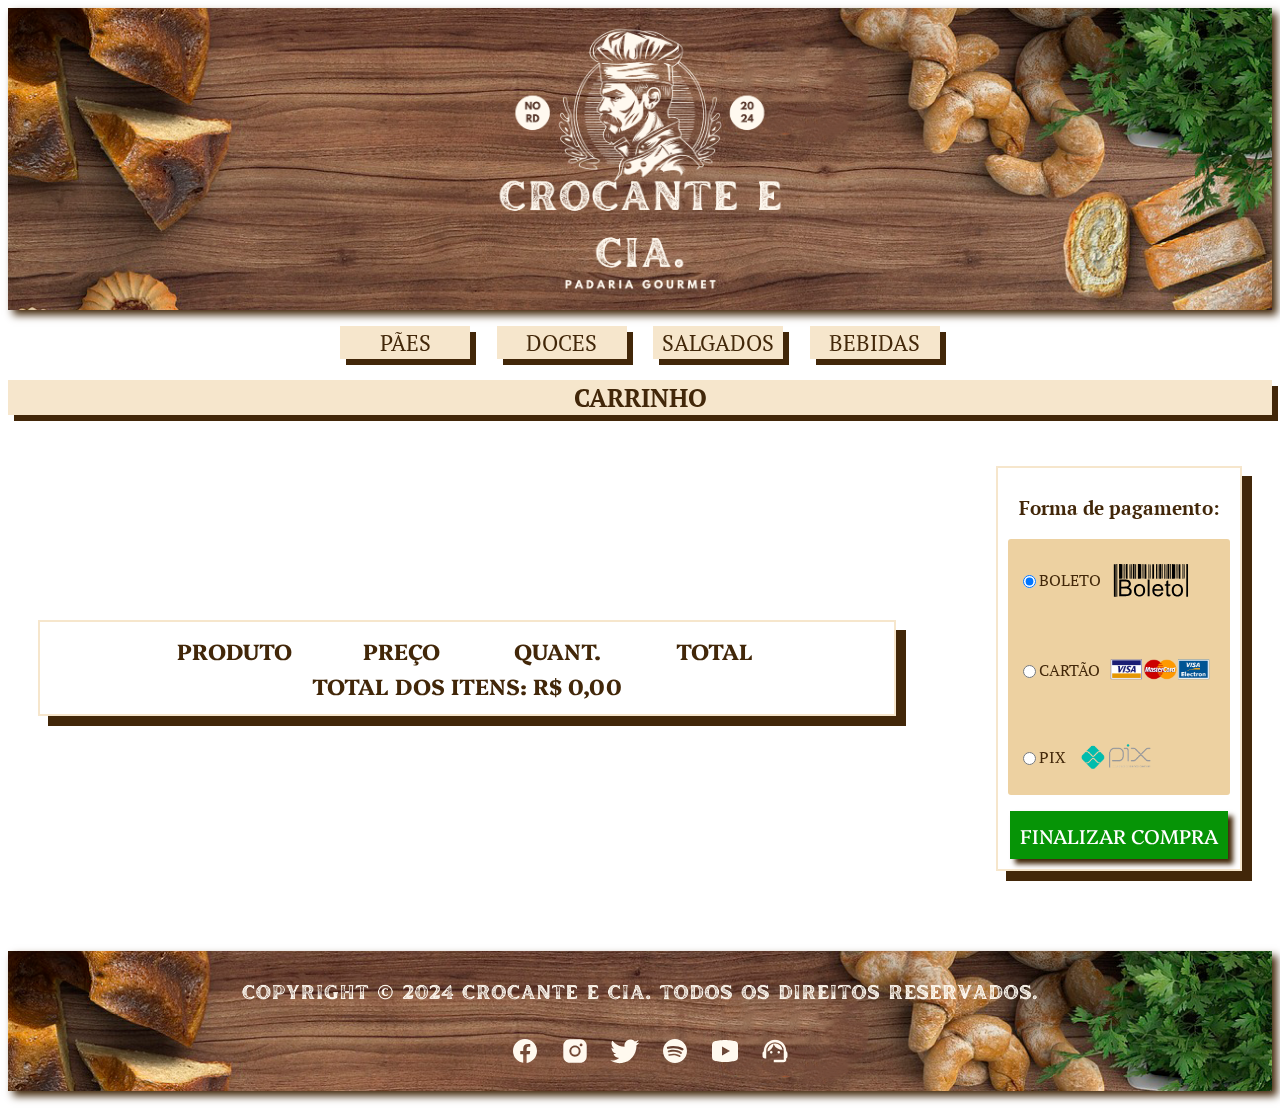
==== menu.html @ c77e87b8 "Dia 1" ====
<!DOCTYPE html>
<html lang="pt-BR">
<head>
<meta charset="UTF-8">
<meta http-equiv="X-UA-Compatible" content="IE=edge">

<meta name="viewport" content="user-scalable=no, width=device-width, initial-scale=1.0">
<meta name="description" content="Programador Front-End, Senai.">
<meta name="keywords" content="HTML, CSS, JavaScript, Senai">
<meta name="author" content="Victor Freitas">
<link href="estilo.css" rel="stylesheet">
<link rel="shotcut icon" href="imagens/favicon.ico" type="image/x-icon">
<title>Menu - Crocante & Cia</title>
</head>
    <header>
        <nav>
            <div class="logotipo">
                <a href="index.html"><img src="imagens/logo.png" alt="logo" class="logo img-zoom"></a>    
            </div>        
        </nav>
    </header>
<body>
    <div class="menu">
        <nav class="main">    
            <ul class="list">
                <li>
                    <button class="category" id="catPaes" type="button" value="PÃES" onclick="clicarPaes()">Pães</button>
                </li>
                <li>
                    <button class="category" id="catDoc" type="button" value="Doces" onclick="clicarDoces()">Doces</button>
                </li>
                <li>
                    <button class="category" id="catSalg" type="button" value="Salgados" onclick="clicarSalgados()">Salgados</button>
                </li>
                <li>
                    <button class="category" id="catBeb" type="button" value="Bebidas" onclick="clicarBebidas()">Bebidas</button>
                </li>
            </ul>
        </nav>
    </div>

    <div>
        <iframe sandbox="allow-same-origin allow-scripts" src="paes.html" frameborder="0" id="iframe1" class="resolucao"></iframe>
        <iframe sandbox="allow-same-origin allow-scripts" src="doces.html" frameborder="0" id="iframe2" class="resolucao"></iframe>
        <iframe sandbox="allow-same-origin allow-scripts" src="bebidas.html" frameborder="0" id="iframe4" class="resolucao"></iframe>
        <iframe sandbox="allow-same-origin allow-scripts" src="salgados.html" frameborder="0" id="iframe3" class="resolucao"></iframe>
    </div>

<!--Tabela-->
<h2 class="carrinho">CARRINHO</h2>

    <div class="grade-cart">
        <table class="container-cart" id="cart">
            <!--CABEÇALHO DA TABELA-->
            <thead>
                <tr>
                    <th class="table-header-item imagem-header"><!--Imagem--></th>
                    <th class="table-header-item product-header">Produto</th>
                    <th class="table-header-item preco-header">Preço</th>
                    <th class="table-header-item quant-header">Quant.</th>
                    <th class="table-header-item preco-header">Total</th>
                    <th class="table-header-item remover-header"><!--Remover--></th>    
                </tr>
            </thead>

            <tbody>
                <!--Aqui aparecerão os produtos-->
            </tbody>

            <!--RODAPÉ DA TABELA-->
            <tfoot>
                <tr>
                    <td colspan="6">
                        <div id="total-geral"><strong>Total dos Itens: R$ 0,00</strong></div>
                    </td>
                </tr>   
            </tfoot>
        </table>

        <section class="container-payment">
            <h3 class="title-payment">Forma de pagamento:</h3>
            
            <div class="payment">
                <p class="for-payment">
                <input type="radio" name="opção_payment" value="boleto" checked>
                <label>BOLETO</label>
                <img src="imagens/boleto.svg" alt="boleto" class="img-payment">
                </p>
                <p class="for-payment">
                <input type="radio" name="opção_payment" value="cartão">
                <label>CARTÃO</label>
                <img src="imagens/cartoes.png" alt="cartão" class="img-payment1">
                </p>
                <p class="for-payment">
                <input type="radio" name="opção_payment" value="pix">
                <label>PIX</label>
                <img src="imagens/pix.png" alt="pix" class="img-payment">
                </p>
            </div>
            
            <button type="button" class="purchase-button">Finalizar compra</button>
        </section>

    </div>

<!--Rodapé-->

    <footer class="main-footer">
        <div class="main-footer-container">
            <img src="imagens/footer.png" class="img-footer" id="img-footer" alt="img-footer" onresize="trocarImagem()">
            <ul class="list-container">
                <li class="footer-item">
                    <a href="https://www.facebook.com/" target="_black"><img src="imagens/facebook.svg" alt="facebook-logo"></a>
                </li>
                <li class="footer-item">
                    <a href="https://www.instagram.com/" target="_blank"><img src="imagens/instagram.svg" alt="instagram-logo"></a>
                </li>
                <li class="footer-item">
                    <a href="https://www.twitter.com/" target="_blank"><img src="imagens/x.svg" alt="x-logo"></a>
                </li>
                <li class="footer-item">
                    <a href="https://open.spotify.com/playlist/14p6SvmZRdsAL8jOLi3ufX?si=fc9db2c0696e4795" target="_blank"><img src="imagens/spotify.svg" alt="spotify-logo"></a>
                </li>
                <li class="footer-item">
                    <a href="https://youtube.com/playlist?list=PLLShyXYDt0zzQ1yEoUQPzjxwniUgogMRx&si=rBqc3O1q6QktB4mt" target="_blank"><img src="imagens/youtube.svg" alt="youtube-logo"></a>
                </li>
                <li class="footer-item">
                    <a href="suporte.html" target="_blank"><img src="imagens/suporte.svg" alt="suporte"></a>
                </li>
            </ul>
        </div>
    </footer>

    <script src="script1.js" defer></script>
    <script src="script3.js"defer></script>
    <script src="script4.js" defer></script>

</body>
</html>
---- estilo.css ----
@import url('https://fonts.googleapis.com/css2?family=Platypi:ital,wght@0,300..800;1,300..800&display=swap');
@import url('https://fonts.googleapis.com/css2?family=PT+Serif:wght@700&display=swap');

:root {
    --marroncafé: #501717c9;
    --marron1: #422709;
    --creme: #edd1a1;
    --creme1: #f6cccc;
    --red: rgb(255,0,0);
    --creme2: #f6e6cc80;
    --marron2: #422709;
       
}

/*PÁGINA INDEX*/

body {
    background-image: url(imagens/fundo-index3.png);
    background-size: 1500px;
    font-family: "PT Serif", cursive;
    color: var(--marron1);
}

header {
    background-image: url(imagens/header12.png);
    background-size: 100%;
    background-position: start;
    background-repeat: no-repeat;
    box-shadow: 5px 5px 8px #422709;
    display: flex;
    flex-direction: column; /*Alinha os elementos um embaixo do outro*/
    align-items: center;
    margin: 0;
}

.main{
    width: 600px;
    margin-left: auto;
    margin-right: auto;
}

.logotipo {
    text-align: center;
}

.title {
    /*color: ;*/
    margin: 0;
    font-size:40px;
    text-align: center;
    text-transform: uppercase;
    padding-bottom: 10px;
}

.subtitle {
    font-size: 34px;
    font-style: oblique;
    text-align: center;
    text-transform: uppercase;
    color: #422709;
}

.logo {
    width: 350px;
}

.img-zoom, .container, .category, button{
    transition: transform 0.7s ease;
}

.img-zoom:hover, .container:hover, .category:hover, button:hover{
    transform: scale(1.1);
}

.grade{
    display: flex;
    flex-wrap: wrap;
    margin: 15px 20px;
    justify-content: center;
    gap: 20px;
}

.container {
    padding: 10px;
    border: 3px solid  #f6e6cc;
    backdrop-filter: blur(8px);
    box-shadow: 10px 10px #422709;
    margin: 10px;
    width:400px;
}

.img {
    width: 100%;
    height: 250px;
    border-radius: 5px;
}


.slideshow-container {
    max-width: 500px;
    position: relative;
    margin: auto;
}

.slide {
    display: none;
}

.fade {
    animation-name: fade;
    animation-duration: 1.5s;
}

@keyframes fade {
    from {opacity: .4} 
    to {opacity: 1}
}
/*--------------------------------*/

.title-section {
    text-align: center;
    font-size: 30px;
    color: #422709;
    text-transform: uppercase;
}

.main-footer {
    background-image: url(imagens/header12.png);
    background-size: 100%;
    font-size: 20px;
    background-color: #edd1a1;
    padding-top: 10px;
    margin-top: 50px;
    box-shadow: 5px 5px 8px var(--marron2);
}

.img-footer {
    display: flex;
    justify-content: center;
    margin: 0 auto;
    width: 800px;
    align-items: center;
    margin-top: 10px;

}

.list-container {
    display: flex;
    align-items: center;
    justify-content: center;
}

.footer-item {
    width: 50px;
    height: 50px;
    padding: 5px 0;
    list-style: none;
}

.scroll {
    width: 50px;
    height: 50px;
}

#voltarAoTopo {
    display: none;
    position: fixed;
    bottom: 100px;
    right: 50px;
    background-color: #201304;
    border: none;
    padding: 0;
    cursor: pointer;
    border-radius: 20%;
}
 
.weabout {
    text-align: justify;
    margin-left: 50px;
    margin-right: 50px;
    font-size: 22px;
    background: transparent;
    backdrop-filter: blur(1px);
    padding: 10px;
    color: #201304;
}

.about-image {
    float: left;
    margin-right: 10px;
    width: 300px;
    height: 400px;
    border-radius: 5px;
    box-shadow: 5px 5px 5px #422709;
}
.about-image1 {
    float: right;
    margin-left: 10px;
    height: 400px;
    width: 300px;
    height: auto;
    border-radius: 5px;
    box-shadow: 5px 5px 5px #422709;
}

.sobre {
    animation: wipe-in-down 3s ease-out;
}

.divulgacao{
    display: flex;
    justify-content: center;
}

.imgdivul{
    width: 1000px;
    height: 500px;
    border-radius: 5px;
    box-shadow: 5px 5px 5px #422709;
    animation: wipe-in-down 3s ease-out;
}

@keyframes wipe-in-down {
    from {
      clip-path: inset(0 0 100% 0);
    }
    to {
      clip-path: inset(0 0 0 0);
    }
  }
  
  [transition-style="in:wipe:down"] {
    animation: 2.5s cubic-bezier(.25, 1, .30, 1) wipe-in-down both;
  }

.contact-text {
    text-align: center;
    margin-bottom: 30px;
    font-size: 30px;
    color: #422709;
}

.contact{
    background-color: #edd1a1;
    box-shadow: 5px 5px 8px var(--marron2);
    padding: 10px;
    max-width: 600px;
    margin-right: auto;
    margin-left: auto;
    margin-bottom: 20px;
}

.contact-label{
    display: block;
    margin-bottom: 20px;
    color: #422709;
}

.contact-field {
    display: block;
    width: 100%;
    height: 30px;
    font-size: 15px;
    border: none;
}
.contact-field:focus{
    outline: none;
}

textarea.contact-field{
    height: 100%;
}
.button-form {
    background-color: var(--marron1);
    color: var(--creme);
    border: 2px solid var(--marron1);
    border-radius: 10px;
    cursor: pointer;
    padding: 5px;
}
.button-form:hover {
    background-color: var(--creme);
    color: var(--marron1);
}

.contact-map {
    background-color: var(--creme);
    margin-left: auto;
    margin-right: auto;
    padding: 10px;
    max-width: 600px;
    box-shadow: 5px 5px 8px var(--marron2);
}

.map{
    width: 600px; 
    height: 450px;
    border:0;
}

.resolucao {
    margin: auto;
    width: 80%;
    height: 800px;
    display: none; /* Todos iframes são ocultos inicialmente */
}
.visible {
    display: block; /* Classe para tornar um iframe visível */
}

.delivery {
  display: flex;
  justify-content: center;
  margin-bottom: 34px;
}

.delivery1 {
    width: 250px;
}
.delivery2 {
    width: 180px;
}

.logotipo1 {
    width: 100px;
    height: 100px;
}

.list {
    display: flex;
    justify-content: space-between; /*Adiciona espaço entre os elementos da lista*/
    align-items: center;
    list-style: none;
    padding: 0;
}

.category{
    color: #422709;
    font-size: 22px;
    width: 130px;
    text-align: center;
    border: 1px solid #f6e6cc;
    background-color: #f6e6cc;
    backdrop-filter: blur(8px);
    box-shadow: 6px 6px #422709;
    font-family: "PT Serif", cursive;
    cursor: pointer;
    text-transform: uppercase;
}

.container-product {
    text-align: center;
    font-size: 22px;
    padding: 10px;
    background: transparent;
    border: 2px solid #f6e6cc;
    backdrop-filter: blur(10px);
    box-shadow: 10px 10px #422709;
    margin: 5px;
    width:350px;
}

h4 {
    text-transform: uppercase;
    text-align: center;   
}

.title-container {
    align-items: center;
    display: flex;
    justify-content: center;
    margin: 0 auto;
    background-color: #f6e6cc;
    width: 770px;
    height: 80px;
    backdrop-filter: blur(10px);
    border-radius: 1px;
}

.container-description{
    height: 60px;
}

.add-button {
    padding-bottom: 30px;
    
}

.button {
    background: transparent;
    color: #422709;
    border: 2px solid  #422709bb;
    box-shadow: 5px 5px #422709e3;
    display: block;
    width: 50%;
    text-align: center;
    padding: 5px;
    margin-bottom: 10px;
    margin-left: auto;
    margin-right: auto;
    font-family: "PT Serif", cursive;
}

.button:hover {
    cursor: pointer;
}

.about-title {
    text-align: center;
    font-size: 34px;
    color: #422709
}

.img-doce:hover {
    transform: scale(1.01);
}

.description {
    font-size: 17px;
    text-align: center;
}
.preco {
    padding: 10px;
}

/*Sabores*/

.options {
    font-size: 17px;
    text-align: left;
    padding:15px;
    margin-left: 110px;
    height: 70px;
    padding-top: 10px;
    align-content: center;
}
.options p, .options2 p, .options4 p{
    margin: 0;
}

.options2 {
    font-size: 17px;
    text-align: left;
    margin-bottom: 15px;
    padding-left: 20px;
    height: 70px;
    flex-wrap: wrap;
    gap: 20px;
    padding-top: 10px;
}

.options3 {
    padding-left: 60px;
    display: flex;
}


/*PÁGINA CARRINHO*/

.payment {
    background-color:var(--creme);
    width: 100%;
}

/*TABELA CARRINHO*/

.carrinho{
    color: #422709;
    font-size: 25px;
    width: auto;
    text-align: center;
    border: 1px solid #f6e6cc;
    background-color: #f6e6cc;
    backdrop-filter: blur(8px);
    box-shadow: 6px 6px #422709;
    font-family: "PT Serif", cursive;
}

input[type="number"] {
    width: 40px;
}

td, td img, input {
    align-items: center;
    text-align: center; 
}

.imagem-cart {
    background-position: fixed;
    background-repeat: round;
    background-size: 100%;
    width: 900px;
    height: 90px;
}

.container-cart {
    padding: 10px;
    background: transparent;
    border: 2px solid  #f6e6cc;
    backdrop-filter: blur(8px);
    box-shadow: 10px 10px #422709;
    width: 1200px;
    height: auto;
    margin-right: 100px;
}

.table-header-item {
    font-family: "Platypi", cursive;
    font-size: 22px;
    text-transform: uppercase;
    width: 400px;
}

.product, .product-preco{
    margin-left: 20px;
    text-align: center;
}

.container-quant-button {
    display: flex;
    margin-left: auto;
    align-items: center;
    
}
.cart-quant {
    display: flex;
    justify-content: center;
    align-items: center;
    padding: 10px;
}
.quant-product, .input-quant-product {
    width: 40px;
    font-family: "Platypi", cursive;
    font-size: 18px;
    text-align: center;
    margin-right: 30px;
    display: flex;

}
.remove-button {
    text-align: center;
    height: 30px;
    width: 100px;
    font-family: "Platypi", cursive;
    font-size: 18px;
    background-color: var(--red);
    color: white;
    text-transform: uppercase;
    border: 0;
    box-shadow: 2px 2px 2px #422709;
    cursor: pointer;
}


#total-geral {
    display: flex;
    justify-content: center;
    font-family: "Platypi", cursive;
    font-size: 22px;
    text-align: center;
    text-transform: uppercase;

}

.container-payment {
    padding: 10px;
    background: transparent;
    border: 2px solid  #f6e6cc;
    backdrop-filter: blur(8px);
    box-shadow: 10px 10px #422709;
    width: 270px;
    height: auto;
}

.payment {
    border-radius: 3px;
    padding: 0px;
}

.for-payment {
    text-transform: uppercase;
    padding: 5px;
}

.purchase-button {
    text-align: center;
    font-family: "Platypi", cursive;
    font-size: 20px;
    background-color: rgb(6, 148, 6);
    color: white;
    text-transform: uppercase;
    border: 0;
    padding: 10px;
    box-shadow: 5px 5px 5px var(--marron1);
    display: flex;
    cursor: pointer;
    margin-left: auto;
    margin-right: auto;
}

.title-payment {
    text-align: center;
}

.img-payment {
    width: 100px;
}
.img-payment1 {
    width: 100px;
    padding: 10px;
}
.for-payment {
    padding: 10px;
    display: flex;
    align-items: center;
}
.grade-cart {
    display: flex;
    align-items: center;
    padding: 30px;
    justify-content: center;
}

/*Aplicando MEDIA no site*/

@media (max-width: 1440px) {
    .grade{
        gap: 50px;
    }
    .delivery a{
        display: flex;
    }
}

@media (max-width: 768px) {
    .img-footer {
        width: 650px;
    }
    .title-container {
        height: 80px;
        width: 500px;
    }
    .imgdivul{
        height: 350px;
        width: 730px;
    }
    .delivery a{
        display: flex;
    }
    .resolucao {
        margin: auto;
    }
    .container-cart{
        width: auto;
        margin: 0px 0px 20px;
    }
    .grade-cart{
        flex-direction: column;
    }
    .imagem-cart{
        height: 50px;
    }
    .table-header-item, #total-geral, .remove-button{
        font-size: 18px;
    }
}
@media (max-width: 650px) {
    .img-footer {
        width: 600px;
    }
    .title-container {
        height: 80px;
        width: 500px;
    }
    .list {
        width: 520px;
    }

    .main{
        width: 540px;
    }
    .img-footer {
        width: 560px;
    }
    .delivery a{
        display: flex;
    }
    .delivery img{
        width: 150px;
    }
    .resolucao {
        margin: auto;
    }
    .container-cart{
        width: auto;
        margin: 0px 0px 20px;
    }
    .grade-cart{
        flex-direction: column;
    }
    .imagem-cart{
        height: 40px;
    }
    .table-header-item, #total-geral, .remove-button{
        font-size: 18px;
    }
}


@media (max-width: 600px) {
    .logo {
        width: 250px;
    }  

    .category{
        font-size: 18px;
        width: 110px;
    }
    .title-section{
        font-size: 22px;
    }

    .list {
        width: 520px;
    }

    .main{
        width: auto;
    }

    .title-container {
        width: 500px;
        height: 80px;
    }

    .container-product {
        font-size: 22px;
    }

    .description{
        font-size: 18px;
    }

    .options {
        font-size: 18px;
        margin-left: 100px;
    }

    .options2 {
        font-size: 18px;
    }

    .options3 {
        padding-left: 50px;
    }

    .footer-item img {
        width: 30px;
        height: 30px;
    }

    .about-title {
        font-size: 25px;
    }

    .about-image {
        width: 150px;
        height: 220px;
    }

    .about-image1 {
        width: 150px;
        height: 220px;
    }

    .weabout {
        font-size: 18px;
    }

    .delivery1 {
        width: 190px;
    }

    .delivery2 {
        width: 120px;
        margin: 17px;
    }
    .img-footer {
        width: 540px;
    }
    .imgdivul{
        width: 500px;
        height: 250px;
    }
    .contact-map {
        max-width: 500p;
    }
    .map{
        width: 550px; 
        height: 450px;
        border:0;
    }
    .delivery a{
        display: flex;
    }
    .delivery img{
        width: 130px;
    }
    .resolucao {
        margin: auto;
    }
    .container-cart{
        width: auto;
        margin: 0px 0px 20px;
    }
    .grade-cart{
        flex-direction: column;
    }
    .imagem-cart{
        height: 40px;
    }
    .table-header-item, #total-geral, .remove-button{
        font-size: 15px;
    }
}

@media (max-width: 550px) {
    .logo {
        width: 250px;
    }  

    .category {
        font-size: 18px;
        width: 110px;
    }
    .title-section {
        font-size: 22px;
    }

    .list {
        width: 480px;
    }

    .main{
        width: auto;
    }

    .title-container {
        width: 480px;
        height: 80px;
    }

    .container-product {
        font-size: 22px;
    }

    .description{
        font-size: 17px;
    }

    .options {
        font-size: 17px;
        margin-left: 100px;
    }

    .options2 {
        font-size: 17px;
    }

    .options3 {
        padding-left: 50px;
    }

    .footer-item img {
        width: 30px;
        height: 30px;
    }

    .about-title {
        font-size: 25px;
    }

    .about-image {
        width: 150px;
        height: 220px;
    }

    .about-image1 {
        width: 150px;
        height: 220px;
    }

    .weabout {
        font-size: 18px;
    }

    .img-footer {
        width: 450px;
    }
    .contact-map {
        max-width: 500p;
    }
    .map{
        width: 450px; 
        height: 450px;
        border:0;
    }
    .delivery a{
        display: flex;
    }
    .delivery img{
        width: 130px;
    }
    .resolucao {
        margin: auto;
    }
    .container-cart{
        width: auto;
        margin: 0px 0px 20px;
    }
    .grade-cart{
        flex-direction: column;
    }
    .imagem-cart{
        width: 20%;
        height: 40px;
    }
    .table-header-item, #total-geral, .remove-button{
        font-size: 15px;
    }
    .container{
        width: 380px;
    }
    .remove-button{
        width: 90px;
        height: 20px;
        padding: 0px;
    }
    .container-product {
        font-size: 18px;
    }
    .container-product img{
        width: 330px;
        height: 200px; 
    }
    .preco{
        font-size: 17px;
    }
    .container-payment{
        width: 240px;
        height: 300px;
    }
    .container-payment img{
        width: 50%;
    }
    .for-payment{
        height: 25px;
    }
    .for-payment label{
        font-size: 14px;
    }
    .purchase-button{
        width: 180px;
        font-size: 16px;
    }
}

@media (max-width: 500px) {
   
    .list {
        width: 390px;
        margin-left: 13px;
    }
    .main {
        width: auto;
    }
    .title-container {
        width: 410px;
        height: 50px;
    }
    .img-footer {
        width: 400px;
    }

    .contact-map {
        max-width: 400p;
    }
    .map{
        width: 400px; 
        height: 250px;
        border:0;
    }
    .delivery a{
        display: flex;
    }
    .delivery img{
        width: 130px;
    }
    .resolucao {
        margin: auto;
    }
    .carrinho{
        font-size: 20px;
    }
    .container-cart{
        font-size: 14px;
        width: auto;
    }
    td{
        padding-bottom: 10px;
    }
    .grade-cart{
        flex-direction: column;
    }
    .imagem-cart, .imagem-header{
        display: none;
    }
    .table-header-item, .remove-button{
        font-size: 15px;
        padding-bottom: 10px;
    }
    #total-geral{
        font-size: 15px;
    }
    
    .container{
        width: 380px;
    }
    .remove-button{
        width: 90px;
        height: 20px;
        padding: 0px;
    }
    .container-product {
        font-size: 18px;
        height: 570px;
    }
    .container-product img{
        width: 330px;
        height: 200px; 
    }
    .preco{
        font-size: 17px;
    }
    .container-payment{
        width: 240px;
        height: 300px;
    }
    .container-payment img{
        width: 50%;
    }
    .for-payment{
        height: 25px;
    }
    .for-payment label{
        font-size: 14px;
    }
    .purchase-button{
        width: 180px;
        font-size: 16px;
    }
    .options {
        height: 40px;
        font-size: 12px;
        margin-left: 30px;
        padding: 0px 0px 5px;
    }

    .options2 {
        height: 40px;
        font-size: 11px;
        padding: 0px 0px 5px;
    }

    .options3 {
        height: 70px;
        font-size: 11px;
        padding: 0px 0px 5px;
        margin-left: 20px;
    }
}    


@media (max-width: 450px), (max-width: 425px){
    /*Página Index*/
    
    .logo {
        width: 200px;
    }  

    .category{
        font-size: 13px;
        width: 80px;
    }
    .title-section{
        font-size: 18px;
    }

    .main {
        width: auto;
    }

    .list {
        width: 350px;
        margin-left: 10px;
    }

    .title-container {
        width: 360px;
        height: 60px;
    }

    .container-product {
        font-size: 20px;
    }
    .container img{
        width: 300px;
        height: 200px; 
    }
    .description{
        font-size: 16px;
    }

    .options {
        font-size: 16px;
        margin-left: 110px;
    }

    .options2 {
        font-size: 16px;
    }

    .options3 {
        padding-left: 50px;
    }

    .img-footer {
        width: 350px;
        margin-top: 10px;
    }

    .footer-item img {
        width: 20px;
        height: 20px;
    }

    .about-title {
        font-size: 25px;
    }

    .about-image {
        width: 150px;
        height: 220px;
    }

    .about-image1 {
        width: 150px;
        height: 220px;
    }

    .weabout {
        font-size: 15px;
        margin: 20px;
    }

    .delivery1 {
        width: 140px;
    }

    .delivery2 {
        width: 110px;
        margin: 17px;
    }
    .img-footer {
        width: 350px;
    }
    .contact-map {
        max-width: 500p;
    }
    .map{
        width: 350px; 
        height: 250px;
        border:0;
    }
    .table-header-item, #total-geral, .remove-button{
        font-size: 13px;
    }
}

@media (max-width: 375px) {
    .logo {
        width: 200px;
    }  
    .img{
        height: 180px;
    }
    .category{
        font-size: 15px;
        width: 100px;
    }
    .title-section{
        font-size: 15px;
    }

    .list {
        width: 310px;
    }

    .main{
        width: auto;
    }

    .title-container {
        width: 310px;
        height: 80px;
    }

    .container-product {
        font-size: 20px;
    }

    .description{
        font-size: 16px;
    }

    .options {
        font-size: 16px;
        margin-left: 80px;
    }

    .options2 {
        font-size: 16px;
    }

    .options3 {
        padding-left: 25px;
    }

    .img-footer {
        width: 350px;
        margin-top: 10px;
    }

    .footer-item img {
        width: 20px;
        height: 20px;
    }

    .about-title {
        font-size: 25px;
    }

    .about-image {
        width: 150px;
        height: 220px;
    }

    .about-image1 {
        width: 150px;
        height: 220px;
    }

    .weabout {
        font-size: 15px;
    }

    .delivery1 {
        width: 140px;
    }

    .delivery2 {
        width: 110px;
        margin: 17px;
    }
    
    .contact-map {
        max-width: 500p;
    }
    .map{
        width: 300px; 
        height: 250px;
        border:0;
    }.container-cart{
        width: 200px;
    }
    .resolucao {
        margin: auto;
    }
    .container-product {
        font-size: 17px;
        height: 440px;
    }
    .container-product img{
        width: 160px;
        height: 120px;
    }
    .button{
        width: 80%;
        padding: 2px;
    }
    .preco{
        font-size: 15px;
        padding: 0px 0px 5px 0px;
    }
    .carrinho{
        font-size: 20px;
    }
    .container-cart{
        width: 100px;
        margin: 0px 0px 20px;
        font-size: 12px;
    }
    .container-cart input{
        width: 30px;
        font-size: 12px;
    }
    .imagem-cart, .imagem-header{
        display: none;
    }
    .container-payment{
        width: 190px;
        height: 280px;
    }
    .container-payment img{
        width: 50%;
    }
    .for-payment{
        height: 25px;
    }
    .for-payment label{
        font-size: 14px;
    }
    .purchase-button{
        width: 170px;
        font-size: 15px;
    }
    .grade-cart{
        flex-direction: column;
    }

    .title-payment{
        font-size: 16px;
    }
    .table-header-item, #total-geral, .remove-button{
        font-size: 12px;
    }

    .remove-button{
        width: 70px;
        height: 20px;
        padding: 0px;
    }
    .imgdivul{
        width: 100%;
        height: auto;
    }
    .delivery a{
        display: flex;
    }

}
@media (max-width: 320px) {
    .logo {
        width: 150px;
    }  

    .category{
        font-size: 11px;
        width: 70px;
    }

    .img{
        height: 150px;
    }

    .subtitle{
        font-size: 22px;
    }
    .title-section{
        font-size: 16px;
    }
    .product-title{
        font-size: 16px;
    }

    .list {
        width: 270px;
    }

    .main{
        width: 300px;
    }

    .title-container {
        width: 200px;
        height: 50px;
    }

    .container-product {
        font-size: 17px;
        height: 440px;
    }
    .container-product img{
        width: 160px;
        height: 120px;
    }
    .button{
        width: 80%;
        padding: 2px;
    }
    .preco{
        font-size: 15px;
        padding: 0px 0px 5px 0px;
    }
    .carrinho{
        font-size: 20px;
    }
    .container-cart{
        width: 100px;
        margin: 0px 0px 20px;
        font-size: 12px;
    }
    .container-cart input{
        width: 30px;
        font-size: 12px;
    }
    .imagem-cart, .imagem-header{
        display: none;
    }
    .container-payment{
        width: 190px;
        height: 280px;
    }
    .container-payment img{
        width: 50%;
    }
    .for-payment{
        height: 25px;
    }
    .for-payment label{
        font-size: 14px;
    }
    .purchase-button{
        width: 170px;
        font-size: 15px;
    }
    .grade-cart{
        flex-direction: column;
    }

    .title-payment{
        font-size: 16px;
    }
    .table-header-item, #total-geral, .remove-button{
        font-size: 12px;
    }

    .remove-button{
        width: 70px;
        height: 20px;
        padding: 0px;
    }
    .imgdivul{
        width: 100%;
        height: auto;
    }
    .delivery a{
        display: flex;
    }
    .description{
        font-size: 13px;
    }

    .options {
        height: 40px;
        font-size: 12px;
        margin-left: 30px;
        padding: 0px 0px 5px;
    }

    .options2 {
        height: 40px;
        font-size: 11px;
        padding: 0px 0px 5px;
    }

    .options3 {
        height: 60px;
        font-size: 11px;
        padding: 0px 0px 5px;
    }

    .footer-item img {
        width: 20px;
        height: 20px;
    }

    .about-title {
        font-size: 22px;
    }

    .about-image {
        width: 150px;
        height: 220px;
    }

    .about-image1 {
        width: 150px;
        height: 220px;
    }

    .weabout {
        font-size: 15px;
    }

    .delivery1 {
        width: 110px;
    }

    .delivery2 {
        width: 90px;
        margin: 17px;
    }
    .img-footer {
        width: 240px;
    }
    .resolucao {
        margin: auto;
    }
}
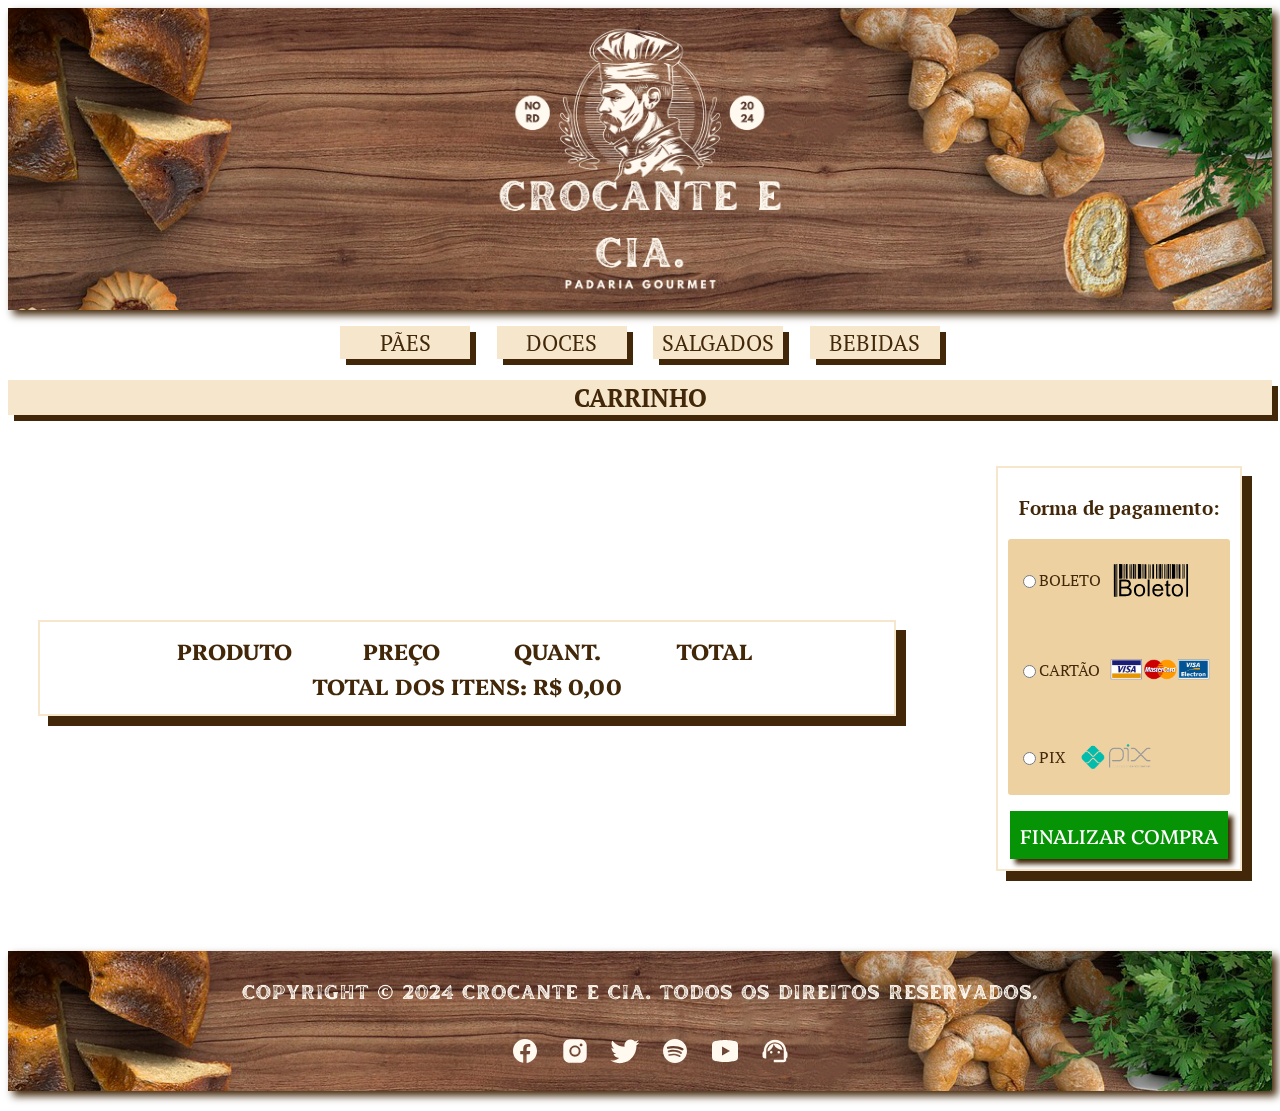
==== commit 31c6dad5: "Dia 2" ====
--- a/menu.html
+++ b/menu.html
@@ -82,7 +82,7 @@
             
             <div class="payment">
                 <p class="for-payment">
-                <input type="radio" name="opção_payment" value="boleto" checked>
+                <input type="radio" name="opção_payment" value="boleto">
                 <label>BOLETO</label>
                 <img src="imagens/boleto.svg" alt="boleto" class="img-payment">
                 </p>
@@ -103,7 +103,7 @@
 
     </div>
 
-<!--Rodapé-->
+<!------------------------Rodapé-------------------------->
 
     <footer class="main-footer">
         <div class="main-footer-container">
